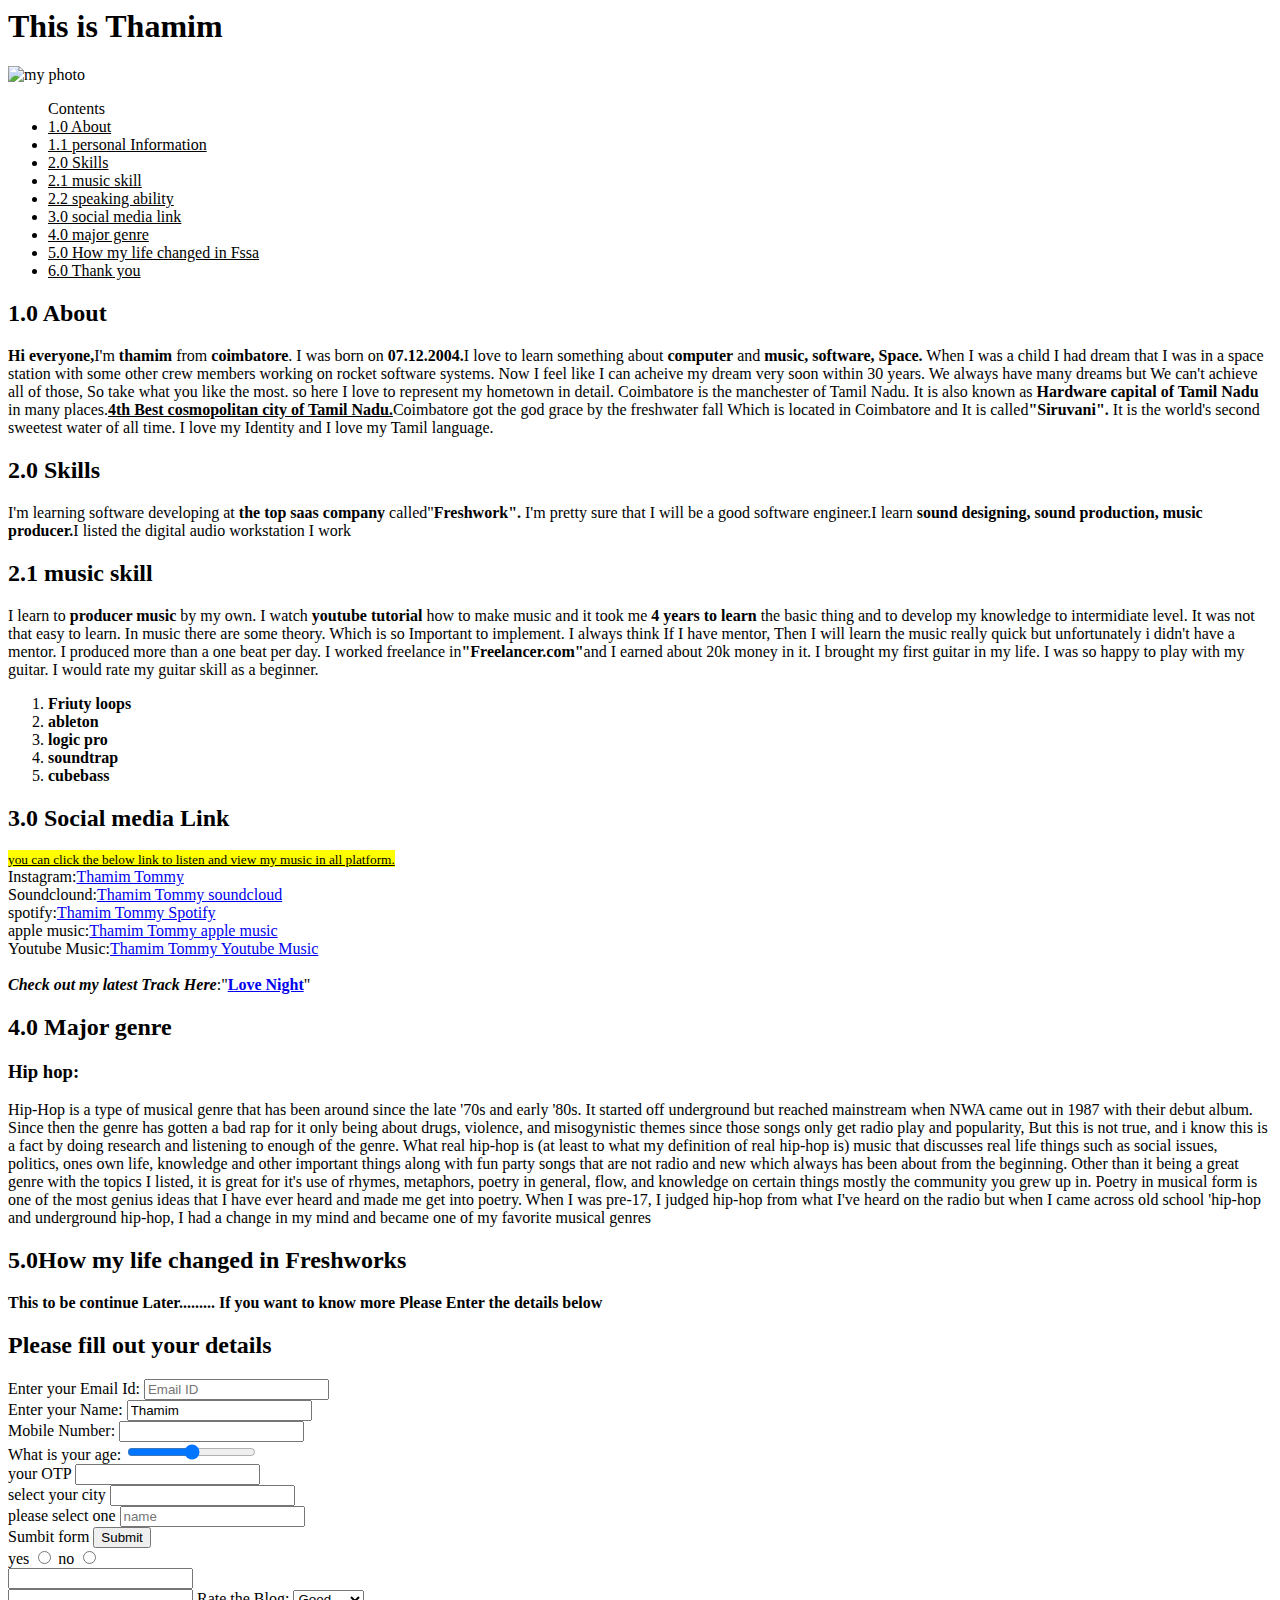
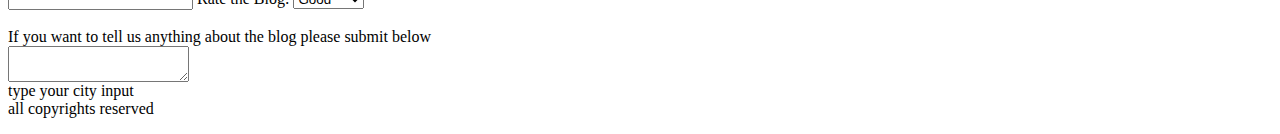
==== index.Html @ a65f28b4 "creating index.html" ====
<html>

        <head>
               <title> Thamim Subansait </title>
        </head>

        <body>
            <header></header>
            <main></main>
            <h1>This is Thamim</h2><img src=https://lh3.googleusercontent.com/a-/ACNPEu9WdWbTAXNk-uKP6Baf7TSJMdevydiQLTKvimAQ=s432-p-rw-no alt="my photo">
<ul>    Contents
     <li><ins>1.0 About</li></ins> 
     <li><ins>1.1 personal Information</li></ins>
     <li><ins>2.0 Skills</li></ins>
     <li><ins>2.1 music skill</li></ins> 
     <li><ins>2.2 speaking ability</li></ins> 
     <li><ins>3.0 social media link</li></ins>
     <li><ins>4.0 major genre</li></ins> 
     <li><ins>5.0 How my life changed in Fssa</li></ins>
     <li><ins>6.0 Thank you</li></ins>
</ul>
<h2>1.0<b><strong> About</strong></b></h2> 

<p><b>Hi everyone,</b>I'm <b>thamim</b> from <b>coimbatore</b>. I was born on<b> 07.12.2004.</b>I love to learn something about <b>computer</b> and <b>music,</b> <b>software,</b> <b>Space.</b> When I was a child I had dream that I was in a space station with some other crew members working on rocket software systems. Now I feel like I can acheive my dream very soon within 30 years. We always have many dreams but We can't achieve all of those, So take what you like the most.
so here I love to represent my hometown in detail. Coimbatore is the manchester of Tamil Nadu. It is also known as<b> Hardware capital of Tamil Nadu</b> in many places.<b><ins>4th Best cosmopolitan city of Tamil Nadu.</ins></b>Coimbatore got the god grace by the freshwater fall Which is located in Coimbatore and It is called<b>"Siruvani".</b> It is the world's second sweetest water of all time. I love my Identity and I love my Tamil language.</p>

<h2>2.0<b> Skills</b></h2> 

<p>I'm learning software developing at <strong>the top saas company</strong> called"<b>Freshwork".</b> I'm pretty sure that I will be a good software engineer.I learn <b>sound designing,</b><b> sound production,</b><b> music producer.</b>I listed the digital audio workstation I work</p>


<h2><strong>2.1 music skill</strong></h2>
I learn to <b>producer music</b> by my own. I watch <b>youtube tutorial</b> how to make music and it took me <b>4 years to learn</b> the basic thing and to develop my knowledge to intermidiate level. It was not that easy to learn. In music there are some theory. Which is so Important to implement. I always think If I have mentor, Then I will learn the music really quick but unfortunately i didn't have a mentor. I produced more than a one beat per day. I worked freelance in<b>"Freelancer.com"</b>and I earned about 20k money in it. I brought my first guitar in my life. I was so happy to play with my guitar. I would rate my guitar skill as a beginner.
<ol>
            <li><b>Friuty loops</b></li>
            <li><b>ableton</b></li>
            <li><b>logic pro</b></li> 
            <li><b>soundtrap</b></li>
            <li><b>cubebass</b></li>
</ol>

<h2>3.0<strong> Social media Link</strong></h2>

<mark><small><u>you can click the below link to listen and view my music in all platform.</u></small></mark>
<div>Instagram:<a href="https://www.instagram.com/thamimtommy/">Thamim Tommy</a></div>
<div>Soundclound:<a href="https://soundcloud.com/thamim_tommy?utm_source=clipboard&utm_medium=text&utm_campaign=social_sharing">Thamim Tommy soundcloud</a></div>
<div>spotify:<a href="https://open.spotify.com/artist/45pE7CJSe60FQjeMus4YsJ?si=jDi2MGNdS2Kkj3vxtFFtMA&nd=1">Thamim Tommy Spotify</a></div>
<div>apple music:<a href="https://music.apple.com/gb/artist/thamim-tommy/1580151314">Thamim Tommy apple music</a><div>
<div>Youtube Music:<a href="https://www.youtube.com/channel/UCx020rLtWdy6WbVLkxhF_mQ">Thamim Tommy Youtube Music</a><div>



<br><b><i>Check out my latest Track Here</i></b>:"<a href="https://open.spotify.com/track/7sOZ4jvkin4PGnDrcVQEPr?si=a99c80828d7c4082"><b>Love Night</b></a>"</br>

<h2>4.0<strong> Major genre</strong></h2>

<h3><b>Hip hop:</b></h3>
<p>Hip-Hop is a type of musical genre that has been around since the late '70s and early '80s. It started off underground but reached mainstream when NWA came out in 1987 with their debut album. Since then the genre has gotten a bad rap for it only being about drugs, violence, and misogynistic themes since those songs only get radio play and popularity, But this is not true, and i know this is a fact by doing research and listening to enough of the genre.
What real hip-hop is (at least to what my definition of real hip-hop is) music that discusses real life things such as social issues, politics, ones own life, knowledge and other important things along with fun party songs that are not radio and new which always has been about from the beginning. Other than it being a great genre with the topics I listed, it is great for it's use of rhymes, metaphors, poetry in general, flow, and knowledge on certain things mostly the community you grew up in. Poetry in musical form is one of the most genius ideas that I have ever heard and made me get into poetry. When I was pre-17,
I judged hip-hop from what I've heard on the radio but when I came across old school 'hip-hop and underground hip-hop, I had a change in my mind and became one of my favorite musical genres
</P>

<h2>5.0<strong>How my life changed in Freshworks</strong></h2>

<b>This to be continue Later......... If you want to know more Please Enter the details below</b>



<form>

         <h2>Please fill out your details</h2> 
        <div>
               <label>Enter your Email Id:</label>
               <input type= "email" placeholder= "Email ID" required= "true" id= "Email_Id" />
        </div>
       
        <div>
               <label>Enter your Name:</label>
               <input type= "text" name= "full_name" value= "Thamim" readonly= "true" />
        </div>
        
        <div>
              <label>Mobile Number:</label>
              <input type= "number" />
        </div>
        
        <div> 
              <label>What is your age:</label>
              <input type= "range" />
              
        </div>

        <div>
              <label>your OTP</label>
              <input type= "password" />
        
        </div>
        
        <div>
              <label>select your city</label>
              <input type="search" />
        
        </div> 

        <div>
              <label>please select one</label>
              <input placeholder= "name" />
        
        </div>
        
        <div>
             <label>Sumbit form</label>
             <input type= "submit" />
        
        </div>
       
        <div>
             <label>yes</label>
             <input type= "radio" name= "yes_no" value= "yes" />
             <label>no</label>
             <input type= "radio" name= "yes_no" value= "no" />
        
        </div>

        <div> 
             <input type= "text" list= "count"/>
        <datalist id= "count">
        <option>dhanush</option>
        <option>dhamim</option>
        <option>dharani</option>


        </datalist>
        
         <div> 
             <input type= "number" list= "numbers"/>
        <datalist id= "numbers">
        <option>7418822895</option>
        <option>7419822795</option>
        <option>7429822795</option>
        <option>7439822795</option>
        <option>7436822795</option>
        <option>7436122795</option>
        <option>7446622795</option>
        <option>7446622795</option>
        <option>7046622795</option>
        <option>7346622795</option>
        <option>7246622795</option>
        <option>7946622795</option>
        <option>7746622795</option>
        <option>7976622795</option>
        <option>7766622795</option>
        <option>7896622795</option>
        <option>7956622795</option>
        <option>7226622795</option>
        <option>7246622795</option> 
        <option>7245522795</option>


        </datalist>
             
            

        



</form>

<label>Rate the Blog:</label> 
<select>
  <option>Good</option>
  <option>average</option>
  <option>bad</option>
</select>  
<br/> 
<div>
      <br/>
       If you want to tell us anything about the blog please submit below
</div>
<textarea>
</textarea>
<br/>

<label>type your city</label>
input
 
<footer>all copyrights reserved</footer>

       
        </body>


</html>
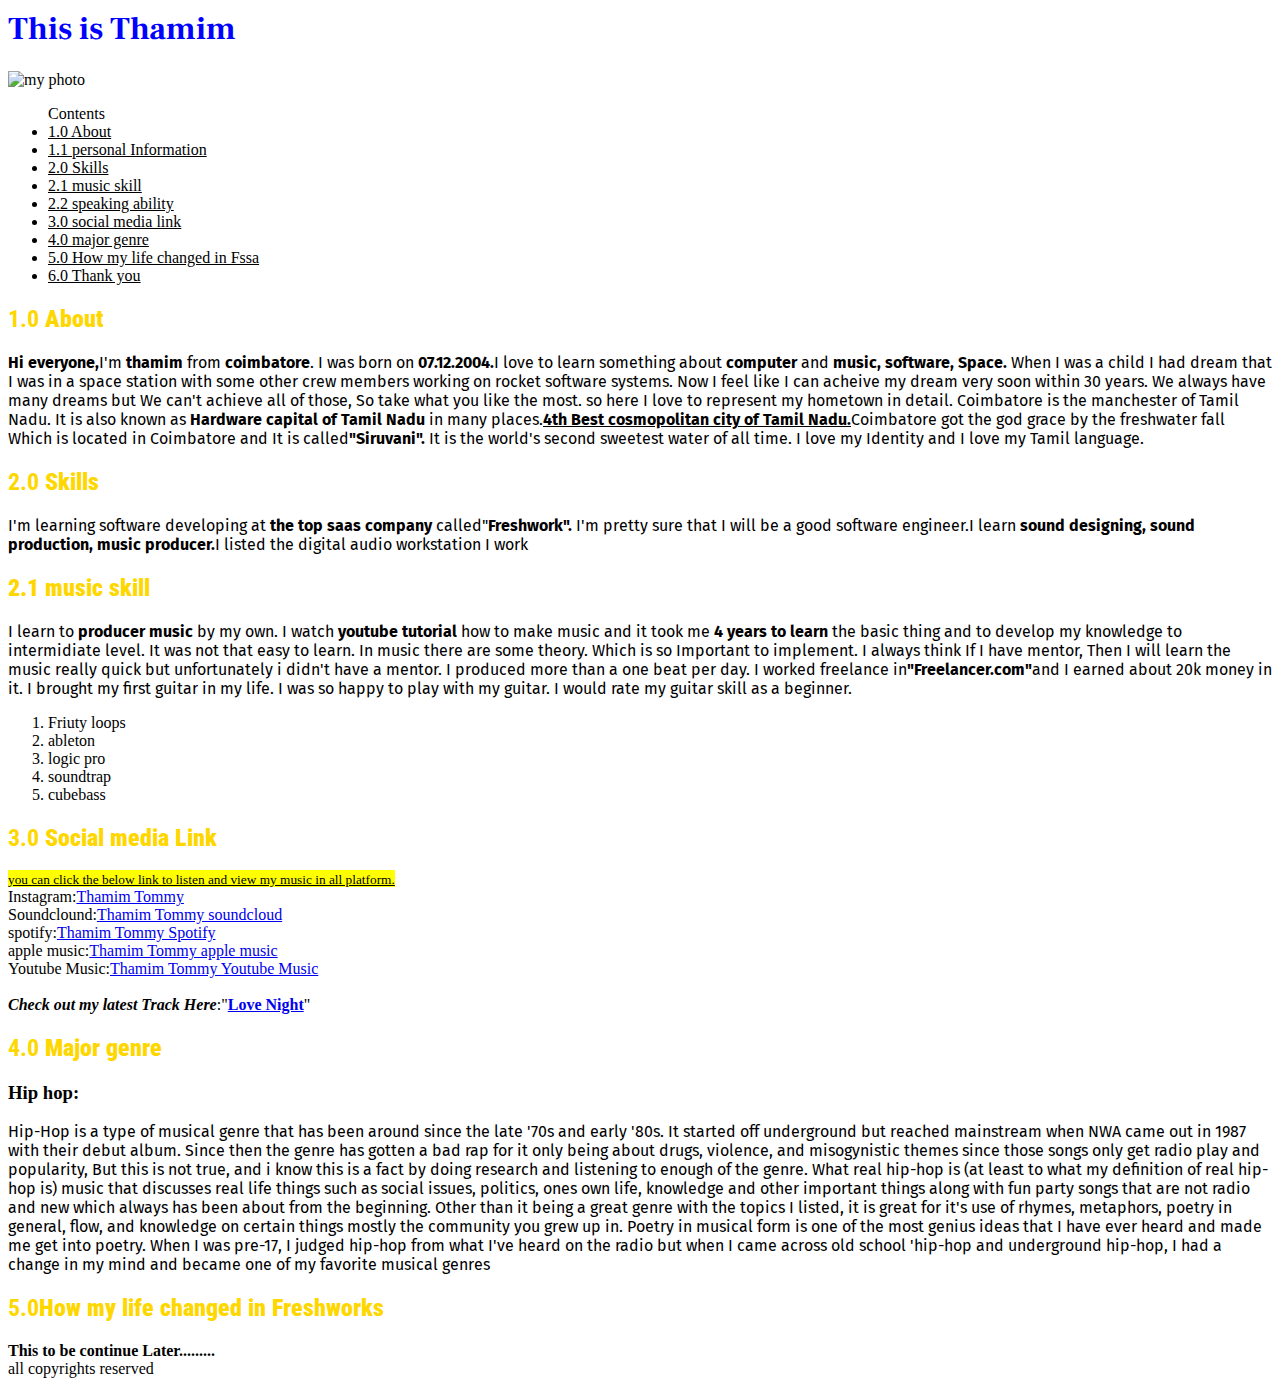
==== commit cf9101e1: "added style to html page" ====
--- a/index.Html
+++ b/index.Html
@@ -2,12 +2,22 @@
 
         <head>
                <title> Thamim Subansait </title>
+			   <link rel="stylesheet" href="./style.css"/>
+			   <link rel="preconnect" href="https://fonts.googleapis.com">
+               <link rel="preconnect" href="https://fonts.gstatic.com" crossorigin>
+               <link href="https://fonts.googleapis.com/css2?family=Frank+Ruhl+Libre:wght@300;400;500;700;900&display=swap" rel="stylesheet">
+			   <link rel="preconnect" href="https://fonts.googleapis.com">
+               <link rel="preconnect" href="https://fonts.gstatic.com" crossorigin>
+               <link href="https://fonts.googleapis.com/css2?family=Roboto+Condensed:ital@1&display=swap" rel="stylesheet">
+			   <link rel="preconnect" href="https://fonts.googleapis.com">
+               <link rel="preconnect" href="https://fonts.gstatic.com" crossorigin>
+               <link href="https://fonts.googleapis.com/css2?family=Fira+Sans:wght@300&display=swap" rel="stylesheet">
         </head>
 
         <body>
             <header></header>
             <main></main>
-            <h1>This is Thamim</h2><img src=https://lh3.googleusercontent.com/a-/ACNPEu9WdWbTAXNk-uKP6Baf7TSJMdevydiQLTKvimAQ=s432-p-rw-no alt="my photo">
+            <h1>This is Thamim</h1><img src=https://lh3.googleusercontent.com/a-/ACNPEu9WdWbTAXNk-uKP6Baf7TSJMdevydiQLTKvimAQ=s432-p-rw-no alt="my photo">
 <ul>    Contents
      <li><ins>1.0 About</li></ins> 
      <li><ins>1.1 personal Information</li></ins>
@@ -30,13 +40,14 @@
 
 
 <h2><strong>2.1 music skill</strong></h2>
-I learn to <b>producer music</b> by my own. I watch <b>youtube tutorial</b> how to make music and it took me <b>4 years to learn</b> the basic thing and to develop my knowledge to intermidiate level. It was not that easy to learn. In music there are some theory. Which is so Important to implement. I always think If I have mentor, Then I will learn the music really quick but unfortunately i didn't have a mentor. I produced more than a one beat per day. I worked freelance in<b>"Freelancer.com"</b>and I earned about 20k money in it. I brought my first guitar in my life. I was so happy to play with my guitar. I would rate my guitar skill as a beginner.
+<p>I learn to <b>producer music</b> by my own. I watch <b>youtube tutorial</b> how to make music and it took me <b>4 years to learn</b> the basic thing and to develop my knowledge to intermidiate level. It was not that easy to learn. In music there are some theory. Which is so Important to implement. I always think If I have mentor, Then I will learn the music really quick but unfortunately i didn't have a mentor. I produced more than a one beat per day. I worked freelance in<b>"Freelancer.com"</b>and I earned about 20k money in it. I brought my first guitar in my life. I was so happy to play with my guitar. I would rate my guitar skill as a beginner.
+</p>
 <ol>
-            <li><b>Friuty loops</b></li>
-            <li><b>ableton</b></li>
-            <li><b>logic pro</b></li> 
-            <li><b>soundtrap</b></li>
-            <li><b>cubebass</b></li>
+            <li>Friuty loops</li>
+            <li>ableton</li>
+            <li>logic pro</li> 
+            <li>soundtrap</li>
+            <li>cubebass</li>
 </ol>
 
 <h2>3.0<strong> Social media Link</strong></h2>
@@ -62,129 +73,8 @@
 
 <h2>5.0<strong>How my life changed in Freshworks</strong></h2>
 
-<b>This to be continue Later......... If you want to know more Please Enter the details below</b>
+<b>This to be continue Later.........</b>
 
-
-
-<form>
-
-         <h2>Please fill out your details</h2> 
-        <div>
-               <label>Enter your Email Id:</label>
-               <input type= "email" placeholder= "Email ID" required= "true" id= "Email_Id" />
-        </div>
-       
-        <div>
-               <label>Enter your Name:</label>
-               <input type= "text" name= "full_name" value= "Thamim" readonly= "true" />
-        </div>
-        
-        <div>
-              <label>Mobile Number:</label>
-              <input type= "number" />
-        </div>
-        
-        <div> 
-              <label>What is your age:</label>
-              <input type= "range" />
-              
-        </div>
-
-        <div>
-              <label>your OTP</label>
-              <input type= "password" />
-        
-        </div>
-        
-        <div>
-              <label>select your city</label>
-              <input type="search" />
-        
-        </div> 
-
-        <div>
-              <label>please select one</label>
-              <input placeholder= "name" />
-        
-        </div>
-        
-        <div>
-             <label>Sumbit form</label>
-             <input type= "submit" />
-        
-        </div>
-       
-        <div>
-             <label>yes</label>
-             <input type= "radio" name= "yes_no" value= "yes" />
-             <label>no</label>
-             <input type= "radio" name= "yes_no" value= "no" />
-        
-        </div>
-
-        <div> 
-             <input type= "text" list= "count"/>
-        <datalist id= "count">
-        <option>dhanush</option>
-        <option>dhamim</option>
-        <option>dharani</option>
-
-
-        </datalist>
-        
-         <div> 
-             <input type= "number" list= "numbers"/>
-        <datalist id= "numbers">
-        <option>7418822895</option>
-        <option>7419822795</option>
-        <option>7429822795</option>
-        <option>7439822795</option>
-        <option>7436822795</option>
-        <option>7436122795</option>
-        <option>7446622795</option>
-        <option>7446622795</option>
-        <option>7046622795</option>
-        <option>7346622795</option>
-        <option>7246622795</option>
-        <option>7946622795</option>
-        <option>7746622795</option>
-        <option>7976622795</option>
-        <option>7766622795</option>
-        <option>7896622795</option>
-        <option>7956622795</option>
-        <option>7226622795</option>
-        <option>7246622795</option> 
-        <option>7245522795</option>
-
-
-        </datalist>
-             
-            
-
-        
-
-
-
-</form>
-
-<label>Rate the Blog:</label> 
-<select>
-  <option>Good</option>
-  <option>average</option>
-  <option>bad</option>
-</select>  
-<br/> 
-<div>
-      <br/>
-       If you want to tell us anything about the blog please submit below
-</div>
-<textarea>
-</textarea>
-<br/>
-
-<label>type your city</label>
-input
- 
 <footer>all copyrights reserved</footer>
 
        
--- a/style.css
+++ b/style.css
@@ -0,0 +1,15 @@
+h1{
+	color:blue;
+	font-family:"Frank Ruhl Libre";
+	
+}
+h2{
+	color:gold;
+	font-family:"Roboto Condensed";
+
+	
+}
+p{
+	color:black;
+	font-family:"Fira Sans";
+}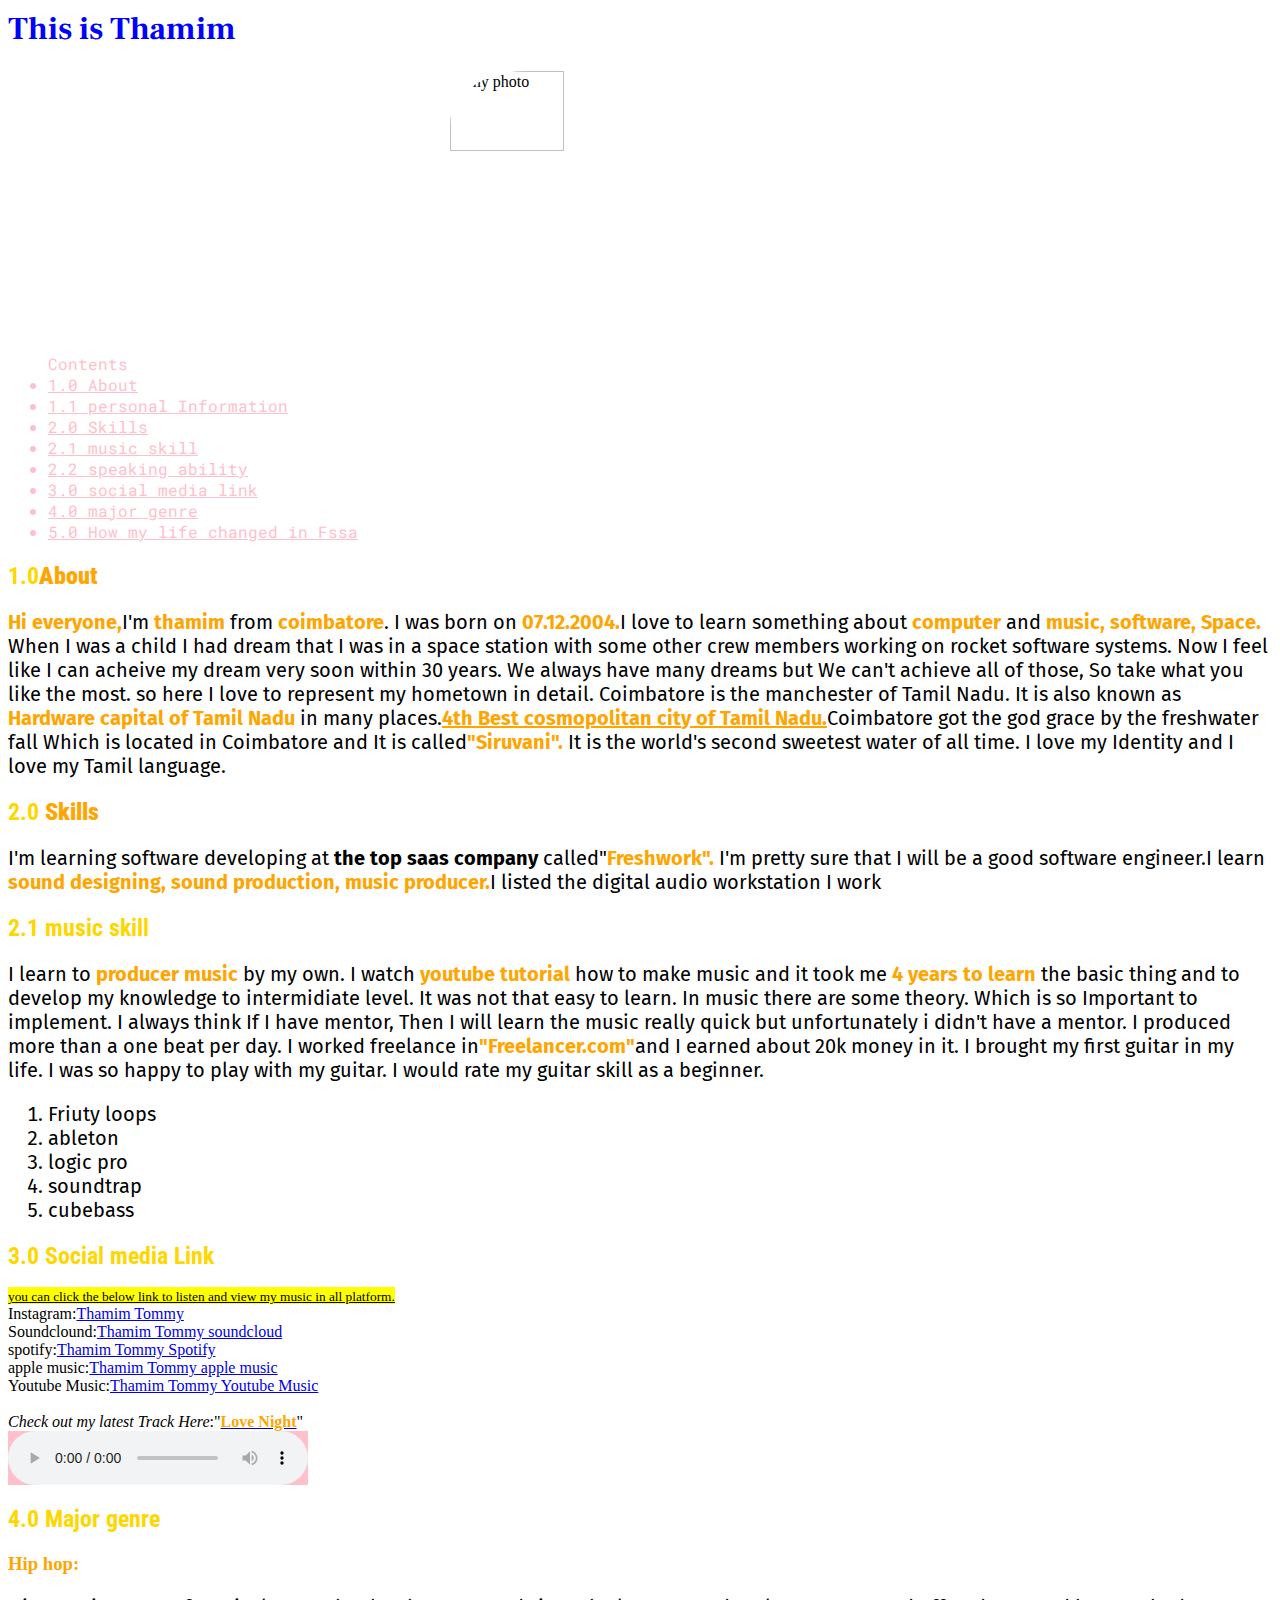
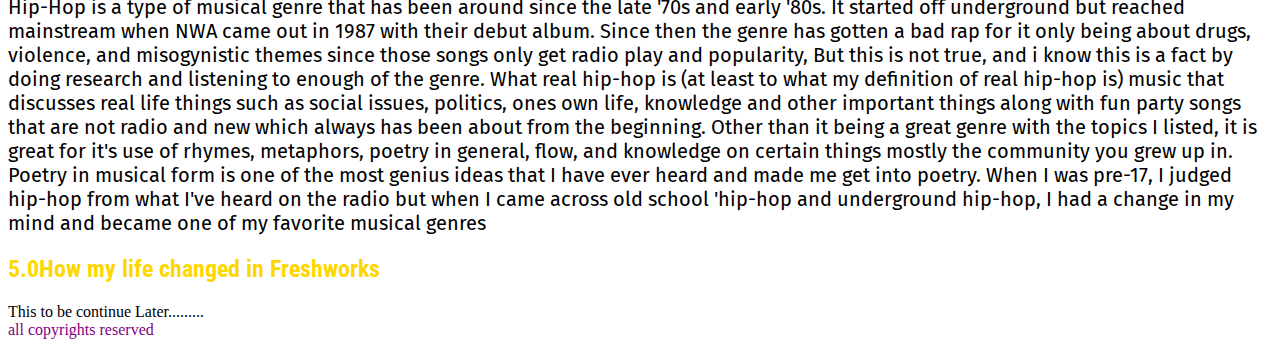
==== commit 4afe4e3e: "Add files via upload" ====
--- a/index.Html
+++ b/index.Html
@@ -1,6 +1,7 @@
 <html>
 
         <head>
+		    		
                <title> Thamim Subansait </title>
 			   <link rel="stylesheet" href="./style.css"/>
 			   <link rel="preconnect" href="https://fonts.googleapis.com">
@@ -12,14 +13,21 @@
 			   <link rel="preconnect" href="https://fonts.googleapis.com">
                <link rel="preconnect" href="https://fonts.gstatic.com" crossorigin>
                <link href="https://fonts.googleapis.com/css2?family=Fira+Sans:wght@300&display=swap" rel="stylesheet">
-        </head>
+			   <link rel="preconnect" href="https://fonts.googleapis.com">
+               <link rel="preconnect" href="https://fonts.gstatic.com" crossorigin>
+               <link href="https://fonts.googleapis.com/css2?family=Roboto+Mono:ital,wght@1,600&display=swap" rel="stylesheet">
+            
+		</head>
 
         <body>
             <header></header>
-            <main></main>
-            <h1>This is Thamim</h1><img src=https://lh3.googleusercontent.com/a-/ACNPEu9WdWbTAXNk-uKP6Baf7TSJMdevydiQLTKvimAQ=s432-p-rw-no alt="my photo">
+            
+			<main>
+		
+		<section >
+            <h1 class="img">This is Thamim</h1><img src=https://lh3.googleusercontent.com/a-/ACNPEu9WdWbTAXNk-uKP6Baf7TSJMdevydiQLTKvimAQ=s432-p-rw-no alt="my photo">
 <ul>    Contents
-     <li><ins>1.0 About</li></ins> 
+     <li><ins>1.0 About</li></ins>
      <li><ins>1.1 personal Information</li></ins>
      <li><ins>2.0 Skills</li></ins>
      <li><ins>2.1 music skill</li></ins> 
@@ -27,9 +35,13 @@
      <li><ins>3.0 social media link</li></ins>
      <li><ins>4.0 major genre</li></ins> 
      <li><ins>5.0 How my life changed in Fssa</li></ins>
-     <li><ins>6.0 Thank you</li></ins>
+     
 </ul>
-<h2>1.0<b><strong> About</strong></b></h2> 
+        
+		</section>
+
+
+<h2>1.0<b><span id="about">About</span></b></h2>
 
 <p><b>Hi everyone,</b>I'm <b>thamim</b> from <b>coimbatore</b>. I was born on<b> 07.12.2004.</b>I love to learn something about <b>computer</b> and <b>music,</b> <b>software,</b> <b>Space.</b> When I was a child I had dream that I was in a space station with some other crew members working on rocket software systems. Now I feel like I can acheive my dream very soon within 30 years. We always have many dreams but We can't achieve all of those, So take what you like the most.
 so here I love to represent my hometown in detail. Coimbatore is the manchester of Tamil Nadu. It is also known as<b> Hardware capital of Tamil Nadu</b> in many places.<b><ins>4th Best cosmopolitan city of Tamil Nadu.</ins></b>Coimbatore got the god grace by the freshwater fall Which is located in Coimbatore and It is called<b>"Siruvani".</b> It is the world's second sweetest water of all time. I love my Identity and I love my Tamil language.</p>
@@ -39,7 +51,7 @@
 <p>I'm learning software developing at <strong>the top saas company</strong> called"<b>Freshwork".</b> I'm pretty sure that I will be a good software engineer.I learn <b>sound designing,</b><b> sound production,</b><b> music producer.</b>I listed the digital audio workstation I work</p>
 
 
-<h2><strong>2.1 music skill</strong></h2>
+<h2><span id="musicskills">2.1 music skill</span></h2>
 <p>I learn to <b>producer music</b> by my own. I watch <b>youtube tutorial</b> how to make music and it took me <b>4 years to learn</b> the basic thing and to develop my knowledge to intermidiate level. It was not that easy to learn. In music there are some theory. Which is so Important to implement. I always think If I have mentor, Then I will learn the music really quick but unfortunately i didn't have a mentor. I produced more than a one beat per day. I worked freelance in<b>"Freelancer.com"</b>and I earned about 20k money in it. I brought my first guitar in my life. I was so happy to play with my guitar. I would rate my guitar skill as a beginner.
 </p>
 <ol>
@@ -49,10 +61,12 @@
             <li>soundtrap</li>
             <li>cubebass</li>
 </ol>
-
-<h2>3.0<strong> Social media Link</strong></h2>
+<article>
+<h2>3.0 <span id="socialmedialinks">Social media Link</span></h2>
 
 <mark><small><u>you can click the below link to listen and view my music in all platform.</u></small></mark>
+
+
 <div>Instagram:<a href="https://www.instagram.com/thamimtommy/">Thamim Tommy</a></div>
 <div>Soundclound:<a href="https://soundcloud.com/thamim_tommy?utm_source=clipboard&utm_medium=text&utm_campaign=social_sharing">Thamim Tommy soundcloud</a></div>
 <div>spotify:<a href="https://open.spotify.com/artist/45pE7CJSe60FQjeMus4YsJ?si=jDi2MGNdS2Kkj3vxtFFtMA&nd=1">Thamim Tommy Spotify</a></div>
@@ -61,9 +75,13 @@
 
 
 
-<br><b><i>Check out my latest Track Here</i></b>:"<a href="https://open.spotify.com/track/7sOZ4jvkin4PGnDrcVQEPr?si=a99c80828d7c4082"><b>Love Night</b></a>"</br>
+<br><i>Check out my latest Track Here</i>:"<a href="https://open.spotify.com/track/7sOZ4jvkin4PGnDrcVQEPr?si=a99c80828d7c4082"><b>Love Night</b></a>"</br>
+<audio controls>
+  <source src="sample.mp3">
 
-<h2>4.0<strong> Major genre</strong></h2>
+</audio>
+
+<h2>4.0<span id="majorgenre"> Major genre</span></h2>
 
 <h3><b>Hip hop:</b></h3>
 <p>Hip-Hop is a type of musical genre that has been around since the late '70s and early '80s. It started off underground but reached mainstream when NWA came out in 1987 with their debut album. Since then the genre has gotten a bad rap for it only being about drugs, violence, and misogynistic themes since those songs only get radio play and popularity, But this is not true, and i know this is a fact by doing research and listening to enough of the genre.
@@ -71,11 +89,14 @@
 I judged hip-hop from what I've heard on the radio but when I came across old school 'hip-hop and underground hip-hop, I had a change in my mind and became one of my favorite musical genres
 </P>
 
-<h2>5.0<strong>How my life changed in Freshworks</strong></h2>
+</article>
 
-<b>This to be continue Later.........</b>
+<h2>5.0<span id="changes in my life">How my life changed in Freshworks</span></h2>
 
-<footer>all copyrights reserved</footer>
+This to be continue Later.........
+
+
+<footer><span>all copyrights reserved</span></footer>
 
        
         </body>
--- a/style.css
+++ b/style.css
@@ -1,6 +1,7 @@
 h1{
 	color:blue;
 	font-family:"Frank Ruhl Libre";
+	
 	
 }
 h2{
@@ -12,4 +13,68 @@
 p{
 	color:black;
 	font-family:"Fira Sans";
-}+	font-size:20px;
+}
+img {
+  display: block;
+  margin-left: auto;
+  margin-right: auto;
+  width: 30%;
+}
+img 
+{
+  opacity: 1.0;
+}
+ul{
+	color:pink;
+	font-family:"Roboto Mono";
+	
+}
+
+section{
+	background-image: url("image.jpg");
+	background-size: cover;
+    background-repeat: no-repeat;
+    border:2px;
+    border-color: white;
+}
+img{
+    border-radius: 20%;
+}
+body{
+	background-image: url("image4.jpg");
+	background-position:auto;
+	
+}
+ol{
+	color: black;
+	font-size:20px;
+	font-family:"Fira Sans";
+	
+}
+social{
+	color:black;
+	font-size:90px;
+	font-family:"Fira Sans";
+}
+article{
+	background-image:url("image6.jpg");
+	background-position:auto;
+	background-repeat:no-repeat;
+	
+	
+}
+audio{
+	background-color:pink;	
+}
+b{
+	color:orange;
+}
+footer{
+	position:center;
+	color:purple;
+	font-size:16px;
+	
+}
+
+	
